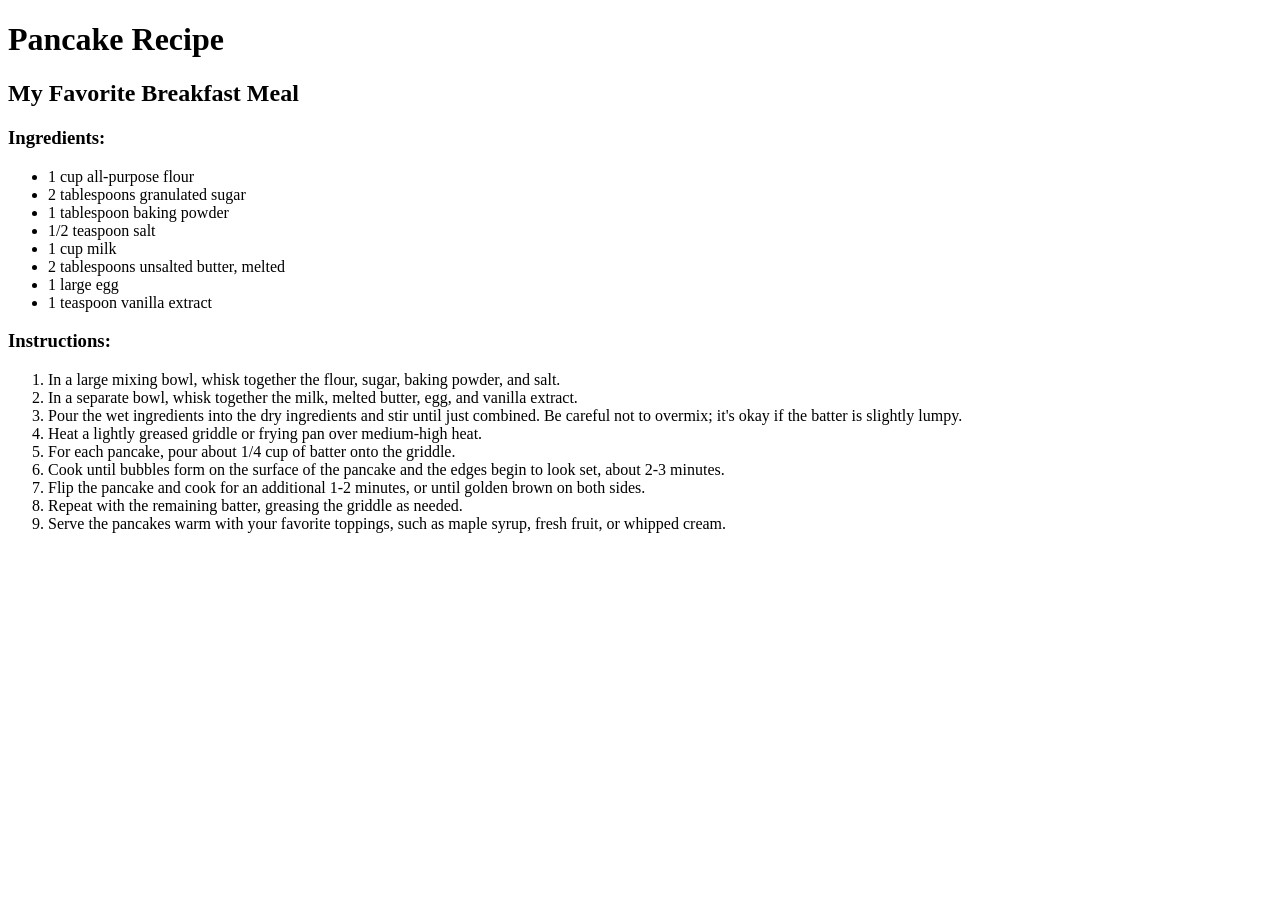
==== index.html @ e2c4eb28 "Add files via upload" ====
<!DOCTYPE html>
<html lang="en">
<head>
    <meta charset="UTF-8">
    <meta name="viewport" content="width=device-width, initial-scale=1.0">
    <title>Pancake Recipe</title>
</head>
<body>
    <header>
        <h1>Pancake Recipe</h1>
        <h2>My Favorite Breakfast Meal</h2>
    </header>
    
    <section>
        <h3>Ingredients:</h3>
        <ul>
            <li>1 cup all-purpose flour</li>
            <li>2 tablespoons granulated sugar</li>
            <li>1 tablespoon baking powder</li>
            <li>1/2 teaspoon salt</li>
            <li>1 cup milk</li>
            <li>2 tablespoons unsalted butter, melted</li>
            <li>1 large egg</li>
            <li>1 teaspoon vanilla extract</li>
        </ul>
    </section>
    
    <section>
        <h3>Instructions:</h3>
        <ol>
            <li>In a large mixing bowl, whisk together the flour, sugar, baking powder, and salt.</li>
            <li>In a separate bowl, whisk together the milk, melted butter, egg, and vanilla extract.</li>
            <li>Pour the wet ingredients into the dry ingredients and stir until just combined. Be careful not to overmix; it's okay if the batter is slightly lumpy.</li>
            <li>Heat a lightly greased griddle or frying pan over medium-high heat.</li>
            <li>For each pancake, pour about 1/4 cup of batter onto the griddle.</li>
            <li>Cook until bubbles form on the surface of the pancake and the edges begin to look set, about 2-3 minutes.</li>
            <li>Flip the pancake and cook for an additional 1-2 minutes, or until golden brown on both sides.</li>
            <li>Repeat with the remaining batter, greasing the griddle as needed.</li>
            <li>Serve the pancakes warm with your favorite toppings, such as maple syrup, fresh fruit, or whipped cream.</li>
        </ol>
    </section>
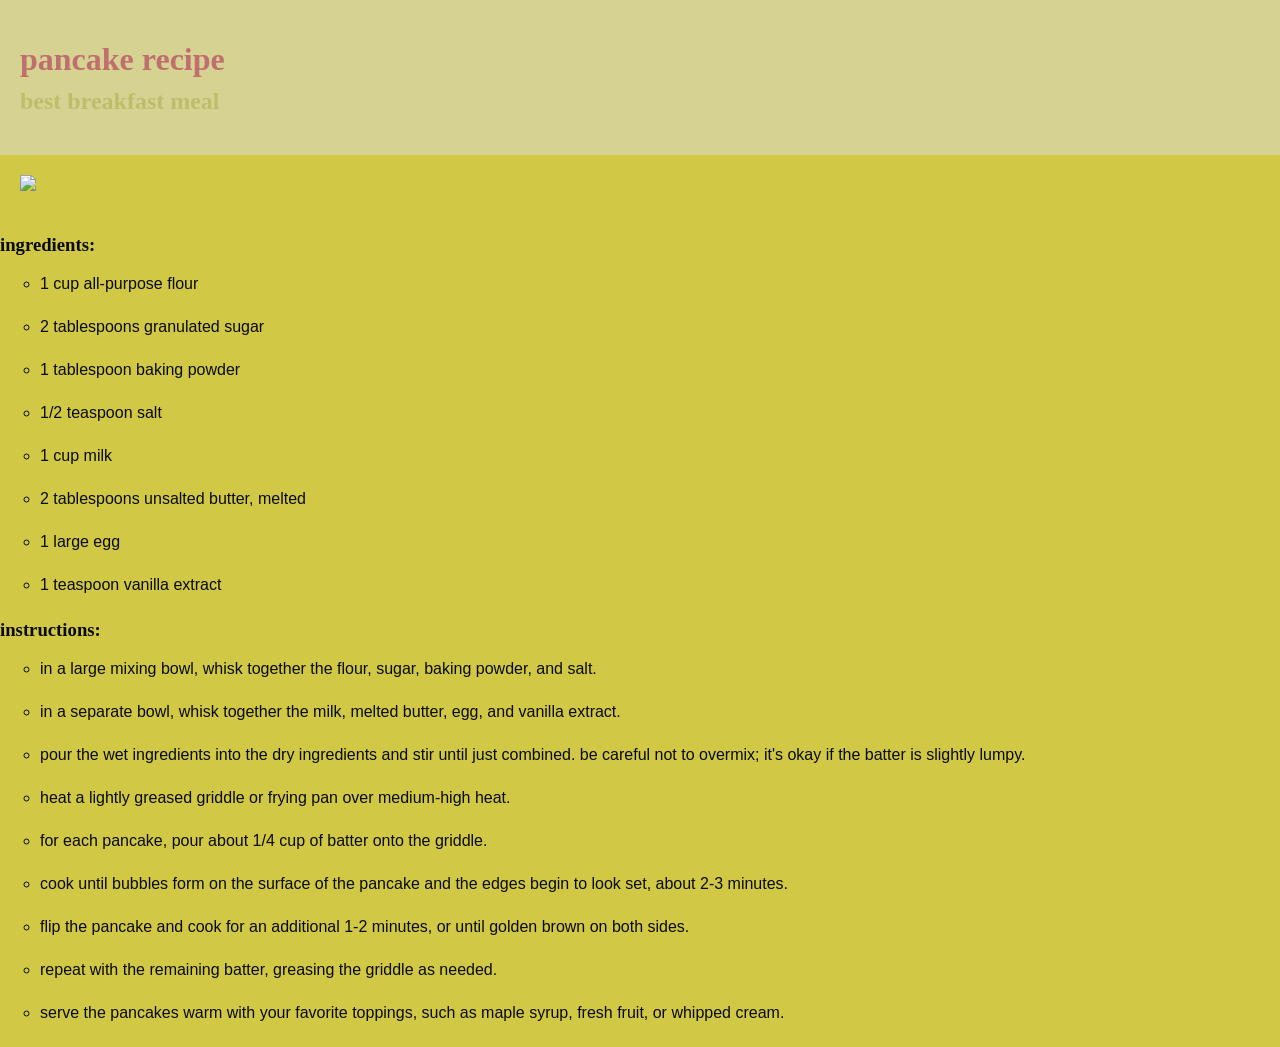
==== commit 4b6b5eb6: "Add files via upload" ====
--- a/index.html
+++ b/index.html
@@ -1,43 +1,111 @@
-<!DOCTYPE html>
-<html lang="en">
-<head>
-    <meta charset="UTF-8">
-    <meta name="viewport" content="width=device-width, initial-scale=1.0">
-    <title>Pancake Recipe</title>
-</head>
-<body>
-    <header>
-        <h1>Pancake Recipe</h1>
-        <h2>My Favorite Breakfast Meal</h2>
-    </header>
-    
-    <section>
-        <h3>Ingredients:</h3>
-        <ul>
-            <li>1 cup all-purpose flour</li>
-            <li>2 tablespoons granulated sugar</li>
-            <li>1 tablespoon baking powder</li>
-            <li>1/2 teaspoon salt</li>
-            <li>1 cup milk</li>
-            <li>2 tablespoons unsalted butter, melted</li>
-            <li>1 large egg</li>
-            <li>1 teaspoon vanilla extract</li>
-        </ul>
-    </section>
-    
-    <section>
-        <h3>Instructions:</h3>
-        <ol>
-            <li>In a large mixing bowl, whisk together the flour, sugar, baking powder, and salt.</li>
-            <li>In a separate bowl, whisk together the milk, melted butter, egg, and vanilla extract.</li>
-            <li>Pour the wet ingredients into the dry ingredients and stir until just combined. Be careful not to overmix; it's okay if the batter is slightly lumpy.</li>
-            <li>Heat a lightly greased griddle or frying pan over medium-high heat.</li>
-            <li>For each pancake, pour about 1/4 cup of batter onto the griddle.</li>
-            <li>Cook until bubbles form on the surface of the pancake and the edges begin to look set, about 2-3 minutes.</li>
-            <li>Flip the pancake and cook for an additional 1-2 minutes, or until golden brown on both sides.</li>
-            <li>Repeat with the remaining batter, greasing the griddle as needed.</li>
-            <li>Serve the pancakes warm with your favorite toppings, such as maple syrup, fresh fruit, or whipped cream.</li>
-        </ol>
-    </section>
-
-
+<!DOCTYPE html>
+<html lang="en">
+<head>
+    <meta charset="UTF-8">
+    <meta name="viewport" content="width=device-width, initial-scale=1.0">
+    <title>Pancake Recipe</title>
+    <style>
+    /* Apply styles to the body element */
+    body {
+            background-color: rgb(209, 200, 69); /* black background */
+            color: rgb(10, 10, 10); /* white text color */
+            font-family: "Century Gothic"; /* Century Gothic as preferred font with fallback options */
+            margin: 0; /* remove default margin */
+            text-transform: capitalize; /* capitalize text */
+            background-image: url(pan.jpg); background-size:2000px;
+            background-repeat: no-repeat;
+        }
+
+        /* Apply styles to the header element */
+        header {
+            background-color: #d6d292; /* yellow background for header */
+            padding: 20px; /* add padding for better spacing */
+        }
+
+        /* Apply styles to h1 element */
+        h1 {
+            color: #a54747; /* dark gray text color */
+            margin-bottom: 10px; /* add bottom margin for spacing */
+        }
+
+        /* Apply text transformation only to specific elements */
+        body {
+            text-transform: lowercase; /* transform text to lowercase */
+        }
+
+        li {
+            font-family: 'DIN', sans-serif; /* Use Beirut font with fallback to sans-serif */
+        }
+        h1 {
+            color: rgb(192, 111, 111); /* Change color to blue */
+        }
+
+        /* Apply styles to h2 element */
+        h2 {
+            color: #bdbe6b; /* slightly lighter gray text color */
+            margin-top: 0; /* remove default top margin */
+        }
+
+        /* Apply styles to section elements */
+        section {
+            margin-bottom: 20px; /* add bottom margin for spacing */
+        }
+
+        /* Apply styles to ul element */
+        ul {
+            list-style-type: circle; /* change list style to square bullets */
+        }
+
+        /* Apply styles to ol element */
+        ol {
+            list-style-type: circle; /* change list style to dash */
+        }
+
+        /* Apply styles to li element */
+        li {
+            margin-bottom: 25px; /* add bottom margin for spacing */
+        }
+    </style>
+</head>
+
+<body>
+    <header>
+        <h1>Pancake Recipe</h1>
+        <h2>Best Breakfast Meal</h2>
+    </header>
+    <img src="Pancakes.jpeg"
+        style="padding:20px;"
+        hieght="100px"
+        width="450px"
+    >
+    <section>
+        <h3>Ingredients:</h3>
+        <ul>
+            <li>1 cup all-purpose flour</li>
+            <li>2 tablespoons granulated sugar</li>
+            <li>1 tablespoon baking powder</li>
+            <li>1/2 teaspoon salt</li>
+            <li>1 cup milk</li>
+            <li>2 tablespoons unsalted butter, melted</li>
+            <li>1 large egg</li>
+            <li>1 teaspoon vanilla extract</li>
+        </ul>
+    </section>
+    
+    <section>
+        <h3>Instructions:</h3>
+        <ol>
+            <li>In a large mixing bowl, whisk together the flour, sugar, baking powder, and salt.</li>
+            <li>In a separate bowl, whisk together the milk, melted butter, egg, and vanilla extract.</li>
+            <li>Pour the wet ingredients into the dry ingredients and stir until just combined. Be careful not to overmix; it's okay if the batter is slightly lumpy.</li>
+            <li>Heat a lightly greased griddle or frying pan over medium-high heat.</li>
+            <li>For each pancake, pour about 1/4 cup of batter onto the griddle.</li>
+            <li>Cook until bubbles form on the surface of the pancake and the edges begin to look set, about 2-3 minutes.</li>
+            <li>Flip the pancake and cook for an additional 1-2 minutes, or until golden brown on both sides.</li>
+            <li>Repeat with the remaining batter, greasing the griddle as needed.</li>
+            <li>Serve the pancakes warm with your favorite toppings, such as maple syrup, fresh fruit, or whipped cream.</li>
+        </ol>
+    </section>
+</body>
+</html>
+
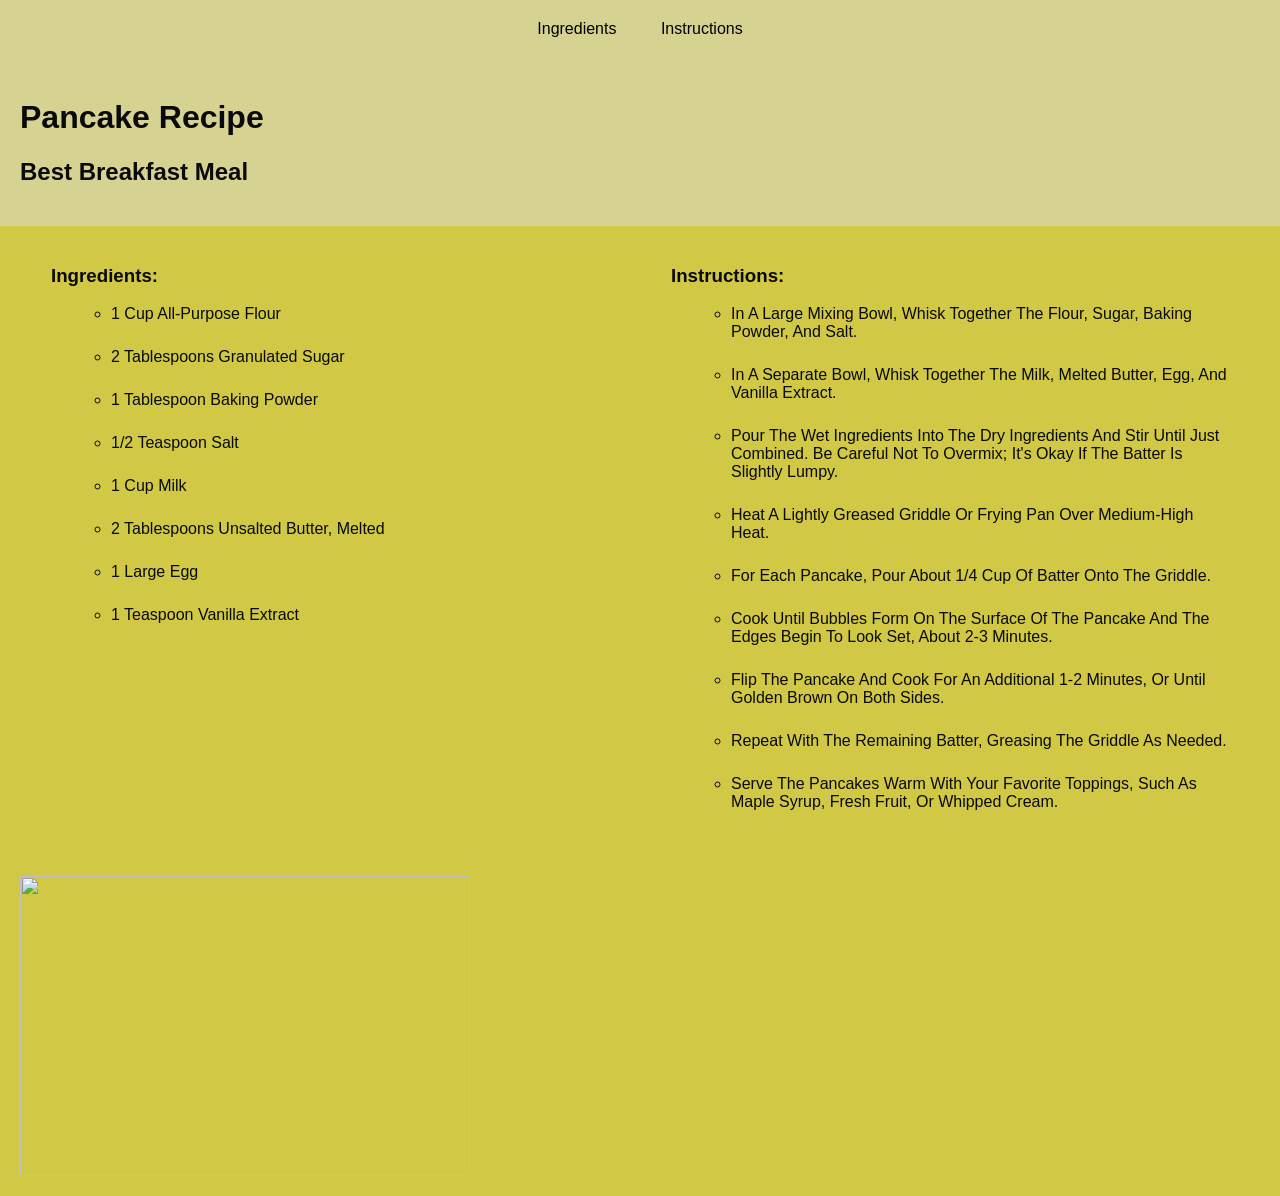
==== commit 6b40d9f3: "Add files via upload" ====
--- a/index.html
+++ b/index.html
@@ -4,108 +4,50 @@
     <meta charset="UTF-8">
     <meta name="viewport" content="width=device-width, initial-scale=1.0">
     <title>Pancake Recipe</title>
-    <style>
-    /* Apply styles to the body element */
-    body {
-            background-color: rgb(209, 200, 69); /* black background */
-            color: rgb(10, 10, 10); /* white text color */
-            font-family: "Century Gothic"; /* Century Gothic as preferred font with fallback options */
-            margin: 0; /* remove default margin */
-            text-transform: capitalize; /* capitalize text */
-            background-image: url(pan.jpg); background-size:2000px;
-            background-repeat: no-repeat;
-        }
-
-        /* Apply styles to the header element */
-        header {
-            background-color: #d6d292; /* yellow background for header */
-            padding: 20px; /* add padding for better spacing */
-        }
-
-        /* Apply styles to h1 element */
-        h1 {
-            color: #a54747; /* dark gray text color */
-            margin-bottom: 10px; /* add bottom margin for spacing */
-        }
-
-        /* Apply text transformation only to specific elements */
-        body {
-            text-transform: lowercase; /* transform text to lowercase */
-        }
-
-        li {
-            font-family: 'DIN', sans-serif; /* Use Beirut font with fallback to sans-serif */
-        }
-        h1 {
-            color: rgb(192, 111, 111); /* Change color to blue */
-        }
-
-        /* Apply styles to h2 element */
-        h2 {
-            color: #bdbe6b; /* slightly lighter gray text color */
-            margin-top: 0; /* remove default top margin */
-        }
-
-        /* Apply styles to section elements */
-        section {
-            margin-bottom: 20px; /* add bottom margin for spacing */
-        }
-
-        /* Apply styles to ul element */
-        ul {
-            list-style-type: circle; /* change list style to square bullets */
-        }
-
-        /* Apply styles to ol element */
-        ol {
-            list-style-type: circle; /* change list style to dash */
-        }
-
-        /* Apply styles to li element */
-        li {
-            margin-bottom: 25px; /* add bottom margin for spacing */
-        }
-    </style>
+    <link rel="stylesheet" type="text/css" href="styles.css">
 </head>
-
 <body>
+    <nav>
+        <ul>
+            <li><a href="#ingredients">Ingredients</a></li>
+            <li><a href="#instructions">Instructions</a></li>
+        </ul>
+    </nav>
     <header>
         <h1>Pancake Recipe</h1>
         <h2>Best Breakfast Meal</h2>
     </header>
-    <img src="Pancakes.jpeg"
-        style="padding:20px;"
-        hieght="100px"
-        width="450px"
-    >
-    <section>
-        <h3>Ingredients:</h3>
-        <ul>
-            <li>1 cup all-purpose flour</li>
-            <li>2 tablespoons granulated sugar</li>
-            <li>1 tablespoon baking powder</li>
-            <li>1/2 teaspoon salt</li>
-            <li>1 cup milk</li>
-            <li>2 tablespoons unsalted butter, melted</li>
-            <li>1 large egg</li>
-            <li>1 teaspoon vanilla extract</li>
-        </ul>
-    </section>
-    
-    <section>
-        <h3>Instructions:</h3>
-        <ol>
-            <li>In a large mixing bowl, whisk together the flour, sugar, baking powder, and salt.</li>
-            <li>In a separate bowl, whisk together the milk, melted butter, egg, and vanilla extract.</li>
-            <li>Pour the wet ingredients into the dry ingredients and stir until just combined. Be careful not to overmix; it's okay if the batter is slightly lumpy.</li>
-            <li>Heat a lightly greased griddle or frying pan over medium-high heat.</li>
-            <li>For each pancake, pour about 1/4 cup of batter onto the griddle.</li>
-            <li>Cook until bubbles form on the surface of the pancake and the edges begin to look set, about 2-3 minutes.</li>
-            <li>Flip the pancake and cook for an additional 1-2 minutes, or until golden brown on both sides.</li>
-            <li>Repeat with the remaining batter, greasing the griddle as needed.</li>
-            <li>Serve the pancakes warm with your favorite toppings, such as maple syrup, fresh fruit, or whipped cream.</li>
-        </ol>
-    </section>
+    <div class="wrapper">
+        <div class="container">
+            <div id="ingredients" class="ingredients">
+                <h3>Ingredients:</h3>
+                <ul>
+                    <li>1 cup all-purpose flour</li>
+                    <li>2 tablespoons granulated sugar</li>
+                    <li>1 tablespoon baking powder</li>
+                    <li>1/2 teaspoon salt</li>
+                    <li>1 cup milk</li>
+                    <li>2 tablespoons unsalted butter, melted</li>
+                    <li>1 large egg</li>
+                    <li>1 teaspoon vanilla extract</li>
+                </ul>
+            </div>
+            <div id="instructions" class="instructions">
+                <h3>Instructions:</h3>
+                <ol>
+                    <li>In a large mixing bowl, whisk together the flour, sugar, baking powder, and salt.</li>
+                    <li>In a separate bowl, whisk together the milk, melted butter, egg, and vanilla extract.</li>
+                    <li>Pour the wet ingredients into the dry ingredients and stir until just combined. Be careful not to overmix; it's okay if the batter is slightly lumpy.</li>
+                    <li>Heat a lightly greased griddle or frying pan over medium-high heat.</li>
+                    <li>For each pancake, pour about 1/4 cup of batter onto the griddle.</li>
+                    <li>Cook until bubbles form on the surface of the pancake and the edges begin to look set, about 2-3 minutes.</li>
+                    <li>Flip the pancake and cook for an additional 1-2 minutes, or until golden brown on both sides.</li>
+                    <li>Repeat with the remaining batter, greasing the griddle as needed.</li>
+                    <li>Serve the pancakes warm with your favorite toppings, such as maple syrup, fresh fruit, or whipped cream.</li>
+                </ol>
+            </div>
+        </div>
+    </div>
+    <img src="Pancakes.jpeg" style="padding: 20px;" height="300px" width="450px">
 </body>
 </html>
-
--- a/styles.css
+++ b/styles.css
@@ -0,0 +1,75 @@
+/* Apply styles to the navigation bar */
+nav {
+    background-color: #d6d292; /* yellow background */
+    padding: 10px 0; /* add padding */
+}
+
+nav ul {
+    list-style-type: none; /* remove list bullets */
+    margin: 0; /* remove default margin */
+    padding: 0; /* remove default padding */
+    text-align: center; /* center the list items */
+}
+
+nav ul li {
+    display: inline; /* display list items inline */
+}
+
+nav ul li a {
+    display: inline-block; /* display anchor tags as blocks */
+    padding: 10px 20px; /* add padding */
+    text-decoration: none; /* remove underline */
+    color: #000; /* black text color */
+}
+
+nav ul li a:hover {
+    background-color: #ccc; /* change background color on hover */
+}
+
+/* Apply styles to the body element */
+body {
+    background-color: rgb(209, 200, 69); /* yellow background */
+    color: rgb(10, 10, 10); /* black text color */
+    font-family: "Century Gothic", sans-serif; /* Century Gothic as preferred font with fallback options */
+    margin: 0; /* remove default margin */
+    text-transform: capitalize; /* capitalize text */
+    background-image: url('pan.jpg'); /* background image */
+    background-size: cover; /* adjust background size */
+    background-repeat: no-repeat; /* prevent background image from repeating */
+}
+
+/* Apply styles to the header element */
+header {
+    background-color: #d6d292; /* yellow background for header */
+    padding: 20px; /* add padding for better spacing */
+}
+
+/* Apply styles to the wrapper */
+.wrapper {
+    display: flex; /* use flexbox */
+    justify-content: center; /* align content horizontally */
+}
+
+/* Apply styles to the container */
+.container {
+    display: flex; /* use flexbox */
+    justify-content: space-around; /* align content horizontally */
+    padding: 20px; /* add padding for spacing */
+}
+
+/* Apply styles to the ingredients and instructions sections */
+.ingredients, .instructions {
+    width: 45%; /* set width for sections */
+}
+
+/* Apply styles to the ul and ol elements */
+ul, ol {
+    list-style-type: circle; /* change list style */
+    margin-left: 20px; /* Add left margin */
+}
+
+/* Apply styles to the li element */
+li {
+    font-family: 'DIN', sans-serif; /* Use Beirut font with fallback to sans-serif */
+    margin-bottom: 25px; /* add bottom margin for spacing */
+}
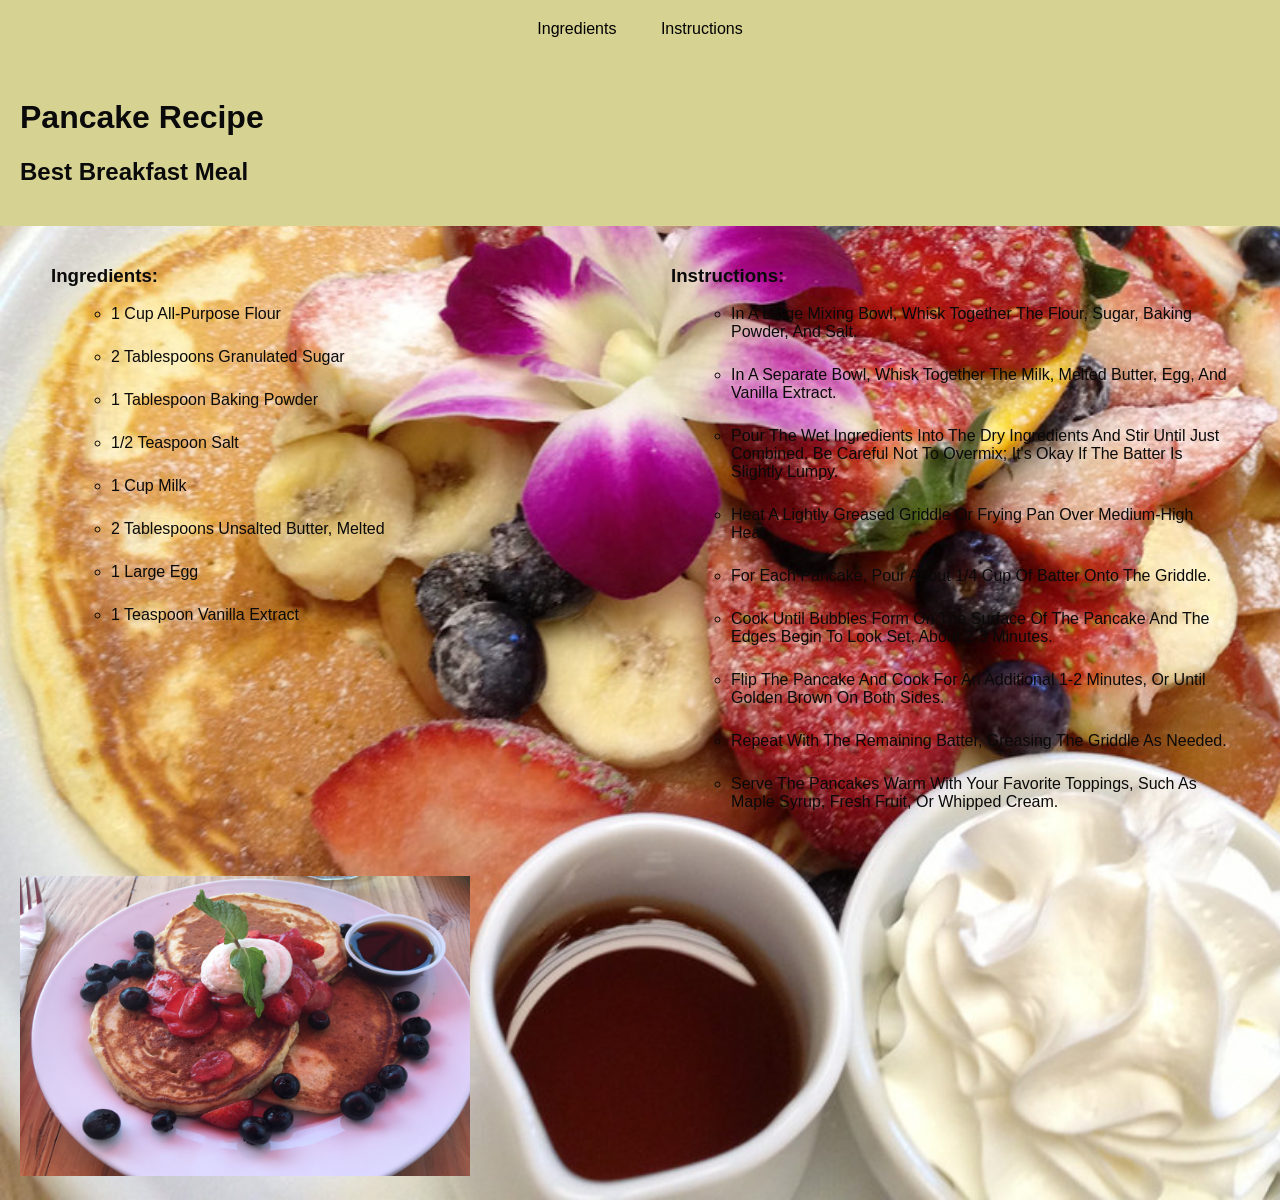
==== commit a97a9dfd: "Add files via upload" ====
--- a/index.html
+++ b/index.html
@@ -4,7 +4,84 @@
     <meta charset="UTF-8">
     <meta name="viewport" content="width=device-width, initial-scale=1.0">
     <title>Pancake Recipe</title>
-    <link rel="stylesheet" type="text/css" href="styles.css">
+    <style>
+    /* Apply styles to the navigation bar */
+nav {
+    background-color: #d6d292; /* yellow background */
+    padding: 10px 0; /* add padding */
+}
+
+nav ul {
+    list-style-type: none; /* remove list bullets */
+    margin: 0; /* remove default margin */
+    padding: 0; /* remove default padding */
+    text-align: center; /* center the list items */
+}
+
+nav ul li {
+    display: inline; /* display list items inline */
+}
+
+nav ul li a {
+    display: inline-block; /* display anchor tags as blocks */
+    padding: 10px 20px; /* add padding */
+    text-decoration: none; /* remove underline */
+    color: #000; /* black text color */
+}
+
+nav ul li a:hover {
+    background-color: #ccc; /* change background color on hover */
+}
+
+/* Apply styles to the body element */
+body {
+    background-color: rgb(209, 200, 69); /* yellow background */
+    color: rgb(10, 10, 10); /* black text color */
+    font-family: "Century Gothic", sans-serif; /* Century Gothic as preferred font with fallback options */
+    margin: 0; /* remove default margin */
+    text-transform: capitalize; /* capitalize text */
+    background-image: url('pan.jpg'); /* background image */
+    background-size: cover; /* adjust background size */
+    background-repeat: no-repeat; /* prevent background image from repeating */
+}
+
+/* Apply styles to the header element */
+header {
+    background-color: #d6d292; /* yellow background for header */
+    padding: 20px; /* add padding for better spacing */
+}
+
+/* Apply styles to the wrapper */
+.wrapper {
+    display: flex; /* use flexbox */
+    justify-content: center; /* align content horizontally */
+}
+
+/* Apply styles to the container */
+.container {
+    display: flex; /* use flexbox */
+    justify-content: space-around; /* align content horizontally */
+    padding: 20px; /* add padding for spacing */
+}
+
+/* Apply styles to the ingredients and instructions sections */
+.ingredients, .instructions {
+    width: 45%; /* set width for sections */
+}
+
+/* Apply styles to the ul and ol elements */
+ul, ol {
+    list-style-type: circle; /* change list style */
+    margin-left: 20px; /* Add left margin */
+}
+
+/* Apply styles to the li element */
+li {
+    font-family: 'DIN', sans-serif; /* Use Beirut font with fallback to sans-serif */
+    margin-bottom: 25px; /* add bottom margin for spacing */
+}
+
+    </style>
 </head>
 <body>
     <nav>
@@ -48,6 +125,6 @@
             </div>
         </div>
     </div>
-    <img src="Pancakes.jpeg" style="padding: 20px;" height="300px" width="450px">
+    <img src="Pancakes.jpeg" alt="Pancakes" style="padding: 20px; height: 300px; width: 450px;">
 </body>
 </html>
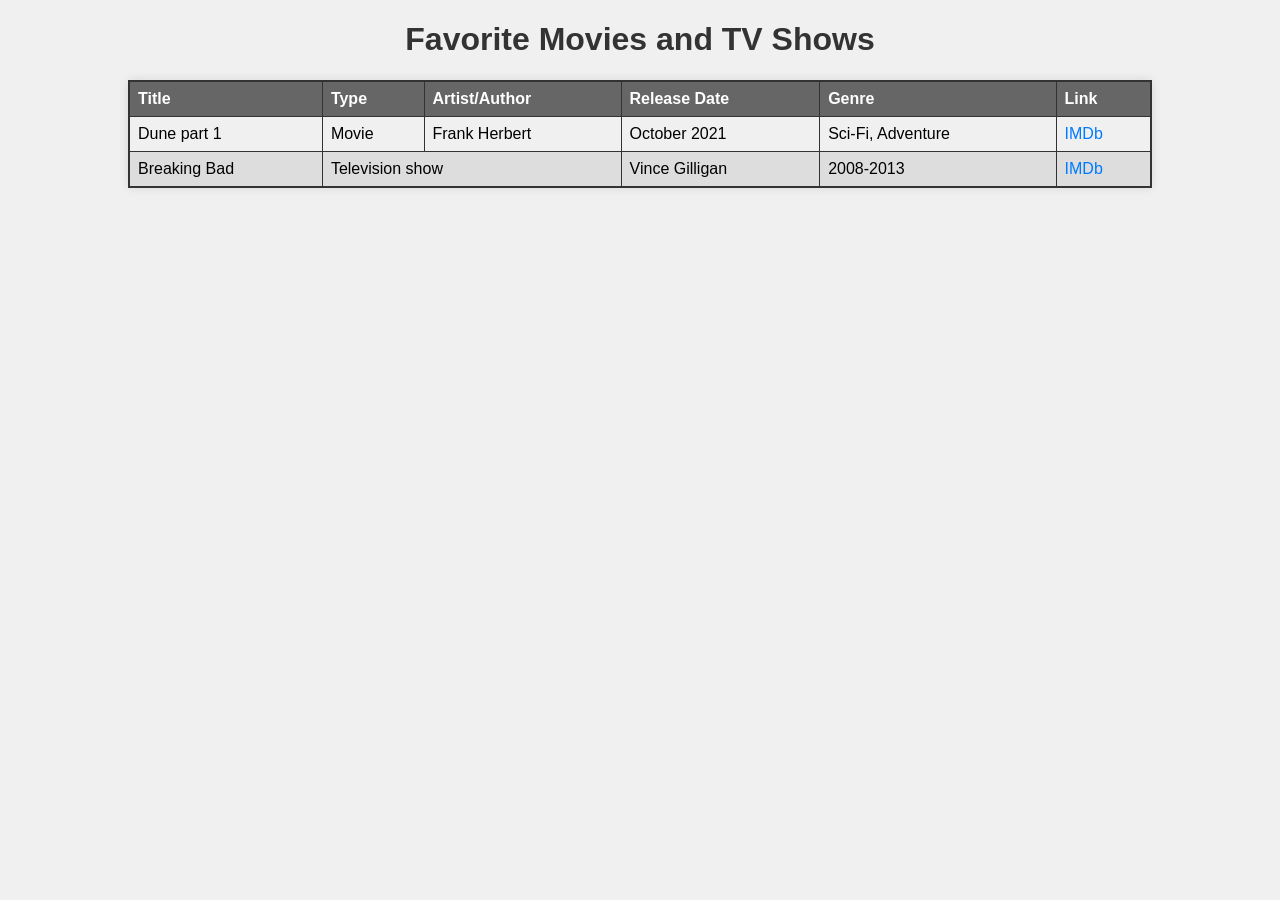
==== commit 2932d902: "Add files via upload" ====
--- a/index.html
+++ b/index.html
@@ -1,130 +1,41 @@
-<!DOCTYPE html>
-<html lang="en">
-<head>
-    <meta charset="UTF-8">
-    <meta name="viewport" content="width=device-width, initial-scale=1.0">
-    <title>Pancake Recipe</title>
-    <style>
-    /* Apply styles to the navigation bar */
-nav {
-    background-color: #d6d292; /* yellow background */
-    padding: 10px 0; /* add padding */
-}
-
-nav ul {
-    list-style-type: none; /* remove list bullets */
-    margin: 0; /* remove default margin */
-    padding: 0; /* remove default padding */
-    text-align: center; /* center the list items */
-}
-
-nav ul li {
-    display: inline; /* display list items inline */
-}
-
-nav ul li a {
-    display: inline-block; /* display anchor tags as blocks */
-    padding: 10px 20px; /* add padding */
-    text-decoration: none; /* remove underline */
-    color: #000; /* black text color */
-}
-
-nav ul li a:hover {
-    background-color: #ccc; /* change background color on hover */
-}
-
-/* Apply styles to the body element */
-body {
-    background-color: rgb(209, 200, 69); /* yellow background */
-    color: rgb(10, 10, 10); /* black text color */
-    font-family: "Century Gothic", sans-serif; /* Century Gothic as preferred font with fallback options */
-    margin: 0; /* remove default margin */
-    text-transform: capitalize; /* capitalize text */
-    background-image: url('pan.jpg'); /* background image */
-    background-size: cover; /* adjust background size */
-    background-repeat: no-repeat; /* prevent background image from repeating */
-}
-
-/* Apply styles to the header element */
-header {
-    background-color: #d6d292; /* yellow background for header */
-    padding: 20px; /* add padding for better spacing */
-}
-
-/* Apply styles to the wrapper */
-.wrapper {
-    display: flex; /* use flexbox */
-    justify-content: center; /* align content horizontally */
-}
-
-/* Apply styles to the container */
-.container {
-    display: flex; /* use flexbox */
-    justify-content: space-around; /* align content horizontally */
-    padding: 20px; /* add padding for spacing */
-}
-
-/* Apply styles to the ingredients and instructions sections */
-.ingredients, .instructions {
-    width: 45%; /* set width for sections */
-}
-
-/* Apply styles to the ul and ol elements */
-ul, ol {
-    list-style-type: circle; /* change list style */
-    margin-left: 20px; /* Add left margin */
-}
-
-/* Apply styles to the li element */
-li {
-    font-family: 'DIN', sans-serif; /* Use Beirut font with fallback to sans-serif */
-    margin-bottom: 25px; /* add bottom margin for spacing */
-}
-
-    </style>
-</head>
-<body>
-    <nav>
-        <ul>
-            <li><a href="#ingredients">Ingredients</a></li>
-            <li><a href="#instructions">Instructions</a></li>
-        </ul>
-    </nav>
-    <header>
-        <h1>Pancake Recipe</h1>
-        <h2>Best Breakfast Meal</h2>
-    </header>
-    <div class="wrapper">
-        <div class="container">
-            <div id="ingredients" class="ingredients">
-                <h3>Ingredients:</h3>
-                <ul>
-                    <li>1 cup all-purpose flour</li>
-                    <li>2 tablespoons granulated sugar</li>
-                    <li>1 tablespoon baking powder</li>
-                    <li>1/2 teaspoon salt</li>
-                    <li>1 cup milk</li>
-                    <li>2 tablespoons unsalted butter, melted</li>
-                    <li>1 large egg</li>
-                    <li>1 teaspoon vanilla extract</li>
-                </ul>
-            </div>
-            <div id="instructions" class="instructions">
-                <h3>Instructions:</h3>
-                <ol>
-                    <li>In a large mixing bowl, whisk together the flour, sugar, baking powder, and salt.</li>
-                    <li>In a separate bowl, whisk together the milk, melted butter, egg, and vanilla extract.</li>
-                    <li>Pour the wet ingredients into the dry ingredients and stir until just combined. Be careful not to overmix; it's okay if the batter is slightly lumpy.</li>
-                    <li>Heat a lightly greased griddle or frying pan over medium-high heat.</li>
-                    <li>For each pancake, pour about 1/4 cup of batter onto the griddle.</li>
-                    <li>Cook until bubbles form on the surface of the pancake and the edges begin to look set, about 2-3 minutes.</li>
-                    <li>Flip the pancake and cook for an additional 1-2 minutes, or until golden brown on both sides.</li>
-                    <li>Repeat with the remaining batter, greasing the griddle as needed.</li>
-                    <li>Serve the pancakes warm with your favorite toppings, such as maple syrup, fresh fruit, or whipped cream.</li>
-                </ol>
-            </div>
-        </div>
-    </div>
-    <img src="Pancakes.jpeg" alt="Pancakes" style="padding: 20px; height: 300px; width: 450px;">
-</body>
-</html>
+<!DOCTYPE html>
+<html lang="en">
+<head>
+    <meta charset="UTF-8">
+    <meta name="viewport" content="width=device-width, initial-scale=1.0">
+    <title>My Favorite Movies and TV Shows</title>
+    <link rel="stylesheet" href="style.css">
+</head>
+<body>
+    <h1>Favorite Movies and TV Shows</h1>
+    <table>
+        <thead>
+            <tr>
+                <th>Title</th>
+                <th>Type</th>
+                <th>Artist/Author</th>
+                <th>Release Date</th>
+                <th>Genre</th>
+                <th>Link</th>
+            </tr>
+        </thead>
+        <tbody>
+            <tr>
+                <td>Dune part 1</td>
+                <td>Movie</td>
+                <td>Frank Herbert</td>
+                <td>October 2021</td>
+                <td>Sci-Fi, Adventure</td>
+                <td><a href="https://www.imdb.com/title/tt1160419/">IMDb</a></td>
+            </tr>
+            <tr>
+                <td>Breaking Bad</td>
+                <td colspan="2">Television show</td>
+                <td>Vince Gilligan</td>
+                <td>2008-2013</td>
+                <td><a href="https://www.imdb.com/title/tt0903747/">IMDb</a></td>
+            </tr>
+        </tbody>
+    </table>
+</body>
+</html>
--- a/style.css
+++ b/style.css
@@ -0,0 +1,51 @@
+body {
+    font-family: Arial, sans-serif;
+    background-color: #f0f0f0;
+    margin: 0;
+    padding: 0;
+}
+
+h1 {
+    text-align: center;
+    color: #333;
+}
+
+table {
+    width: 80%;
+    margin: 20px auto;
+    border-collapse: collapse;
+    border: 2px solid #333;
+    box-shadow: 0 0 10px rgba(0, 0, 0, 0.1); /* Added box shadow */
+}
+
+th, td {
+    border: 1px solid #333;
+    padding: 8px;
+    text-align: left;
+}
+
+th {
+    background-color: #666;
+    color: #fff;
+}
+
+tbody tr:nth-child(even) {
+    background-color: #ddd;
+}
+
+a {
+    color: #007bff;
+    text-decoration: none;
+}
+
+a:hover {
+    text-decoration: underline;
+}
+
+th, td {
+    transition: background-color 0.3s ease; /* Added transition effect */
+}
+
+th:hover, td:hover {
+    background-color: #f5f5f5; /* Added hover effect */
+}
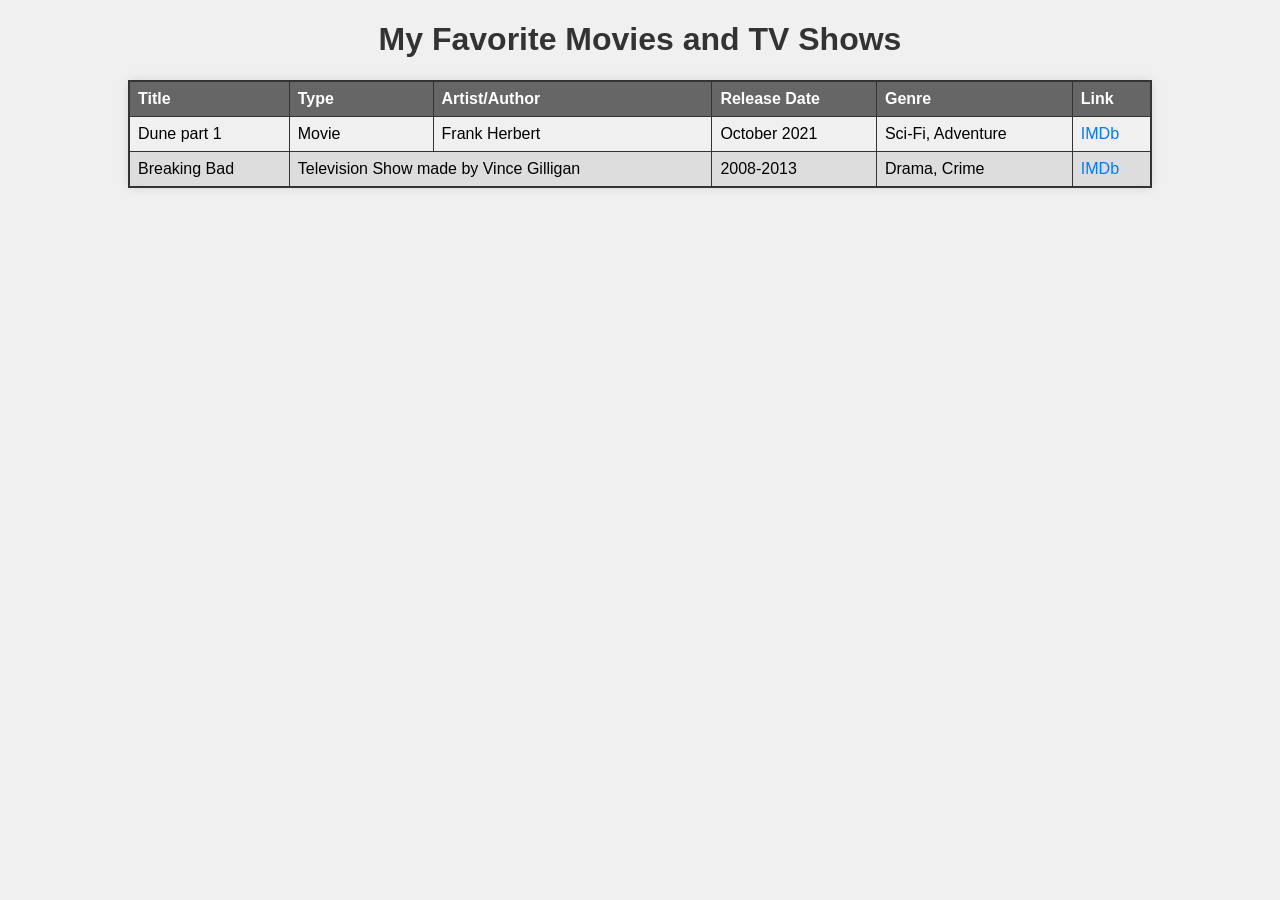
==== commit 56c94e6f: "Add files via upload" ====
--- a/index.html
+++ b/index.html
@@ -7,7 +7,7 @@
     <link rel="stylesheet" href="style.css">
 </head>
 <body>
-    <h1>Favorite Movies and TV Shows</h1>
+    <h1> My Favorite Movies and TV Shows</h1>
     <table>
         <thead>
             <tr>
@@ -30,9 +30,9 @@
             </tr>
             <tr>
                 <td>Breaking Bad</td>
-                <td colspan="2">Television show</td>
-                <td>Vince Gilligan</td>
+                <td colspan="2">Television Show made by Vince Gilligan</td>
                 <td>2008-2013</td>
+                <td>Drama, Crime</td>
                 <td><a href="https://www.imdb.com/title/tt0903747/">IMDb</a></td>
             </tr>
         </tbody>
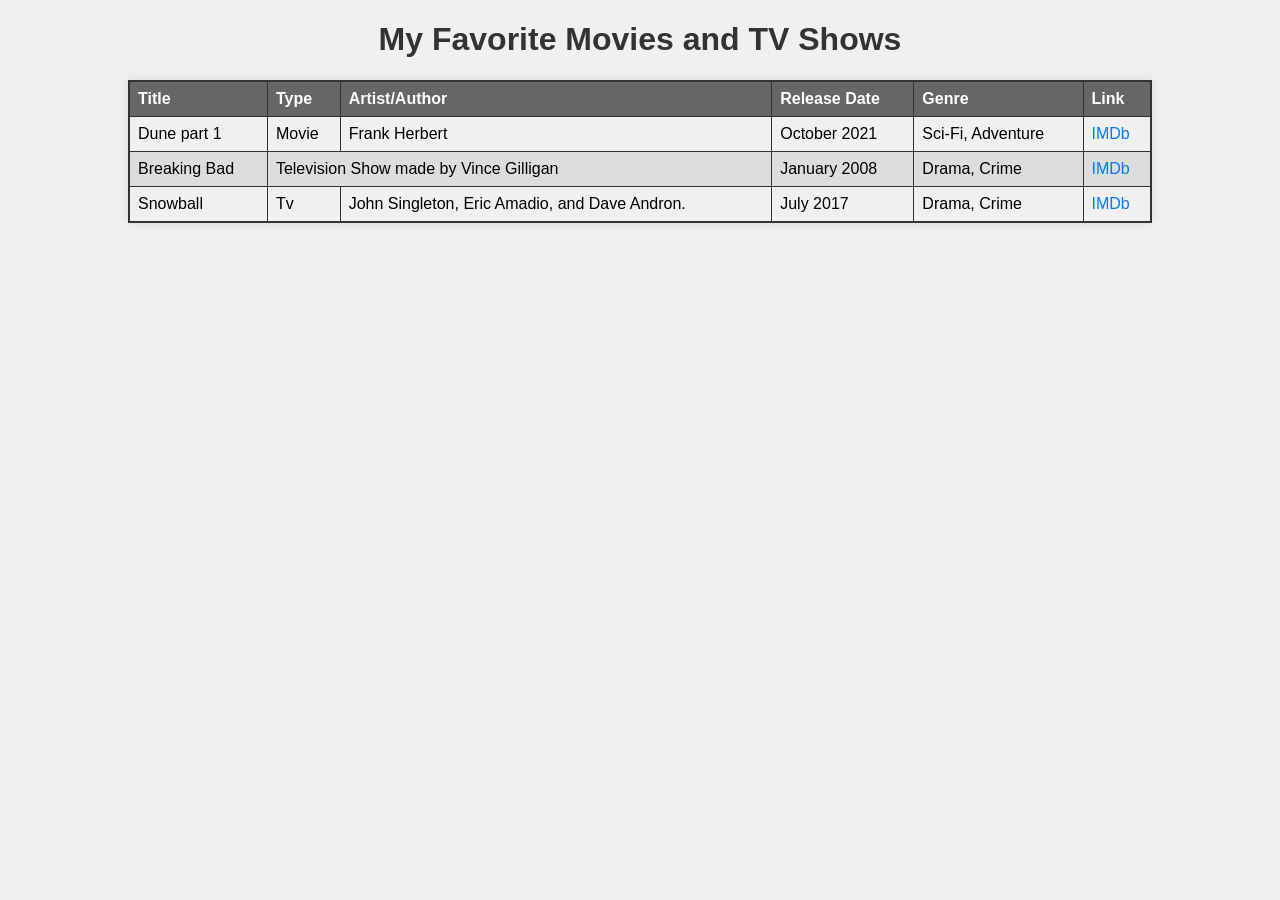
==== commit 74f4fafa: "Add files via upload" ====
--- a/index.html
+++ b/index.html
@@ -31,9 +31,17 @@
             <tr>
                 <td>Breaking Bad</td>
                 <td colspan="2">Television Show made by Vince Gilligan</td>
-                <td>2008-2013</td>
+                <td>January 2008</td>
                 <td>Drama, Crime</td>
                 <td><a href="https://www.imdb.com/title/tt0903747/">IMDb</a></td>
+            </tr>
+            <tr>
+                <td>Snowball</td>
+                <td> Tv</td>
+                <td>John Singleton, Eric Amadio, and Dave Andron.</td>
+                <td>July 2017</td>
+                <td>Drama, Crime</td>
+                <td><a href="https://www.imdb.com/title/tt6439752/episodes/?season=1"> IMDb</a> </td>
             </tr>
         </tbody>
     </table>
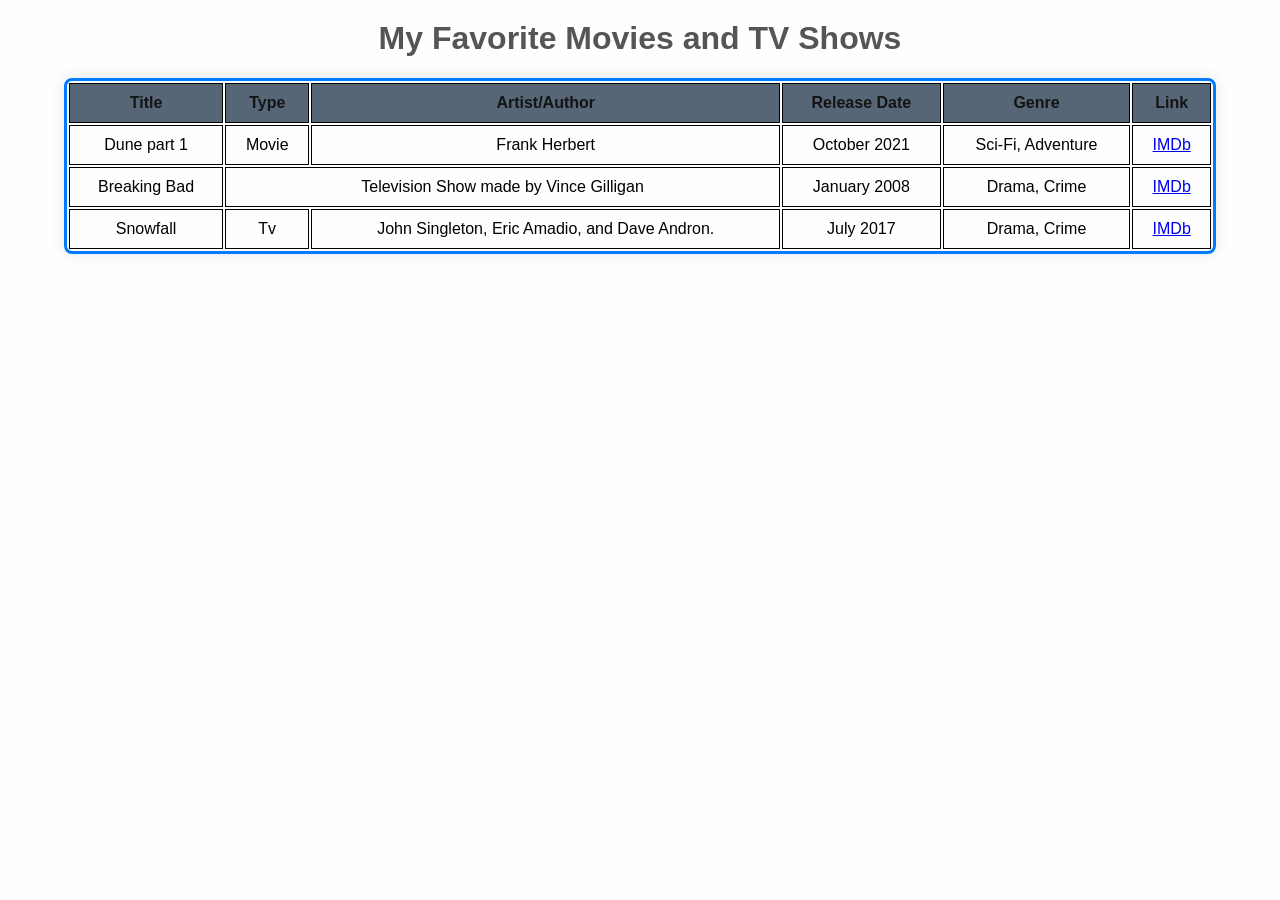
==== commit 5d106914: "index.html" ====
--- a/index.html
+++ b/index.html
@@ -36,7 +36,7 @@
                 <td><a href="https://www.imdb.com/title/tt0903747/">IMDb</a></td>
             </tr>
             <tr>
-                <td>Snowball</td>
+                <td>Snowfall</td>
                 <td> Tv</td>
                 <td>John Singleton, Eric Amadio, and Dave Andron.</td>
                 <td>July 2017</td>
--- a/style.css
+++ b/style.css
@@ -1,51 +1,36 @@
+
 body {
-    font-family: Arial, sans-serif;
-    background-color: #f0f0f0;
+    font-family: 'Segoe UI', Tahoma, Geneva, Verdana, sans-serif; /* Changed font */
+    background-color: #fefefe; 
     margin: 0;
     padding: 0;
 }
 
+
 h1 {
     text-align: center;
-    color: #333;
+    color: #555; 
+    margin-top: 20px; 
 }
 
+
 table {
-    width: 80%;
+    width: 90%; 
     margin: 20px auto;
-    border-collapse: collapse;
-    border: 2px solid #333;
-    box-shadow: 0 0 10px rgba(0, 0, 0, 0.1); /* Added box shadow */
+    border-collapse: separate; 
+    border: 3px solid #007bff; 
+    border-radius: 8px; 
+    box-shadow: 0 0 15px rgba(0, 0, 0, 0.1); 
 }
 
 th, td {
-    border: 1px solid #333;
-    padding: 8px;
-    text-align: left;
+    border: 1px solid #000000; 
+    padding: 10px; 
+    text-align: center; 
 }
 
 th {
-    background-color: #666;
-    color: #fff;
+    background-color: #566677; 
+    color: #141414; 
 }
 
-tbody tr:nth-child(even) {
-    background-color: #ddd;
-}
-
-a {
-    color: #007bff;
-    text-decoration: none;
-}
-
-a:hover {
-    text-decoration: underline;
-}
-
-th, td {
-    transition: background-color 0.3s ease; /* Added transition effect */
-}
-
-th:hover, td:hover {
-    background-color: #f5f5f5; /* Added hover effect */
-}
